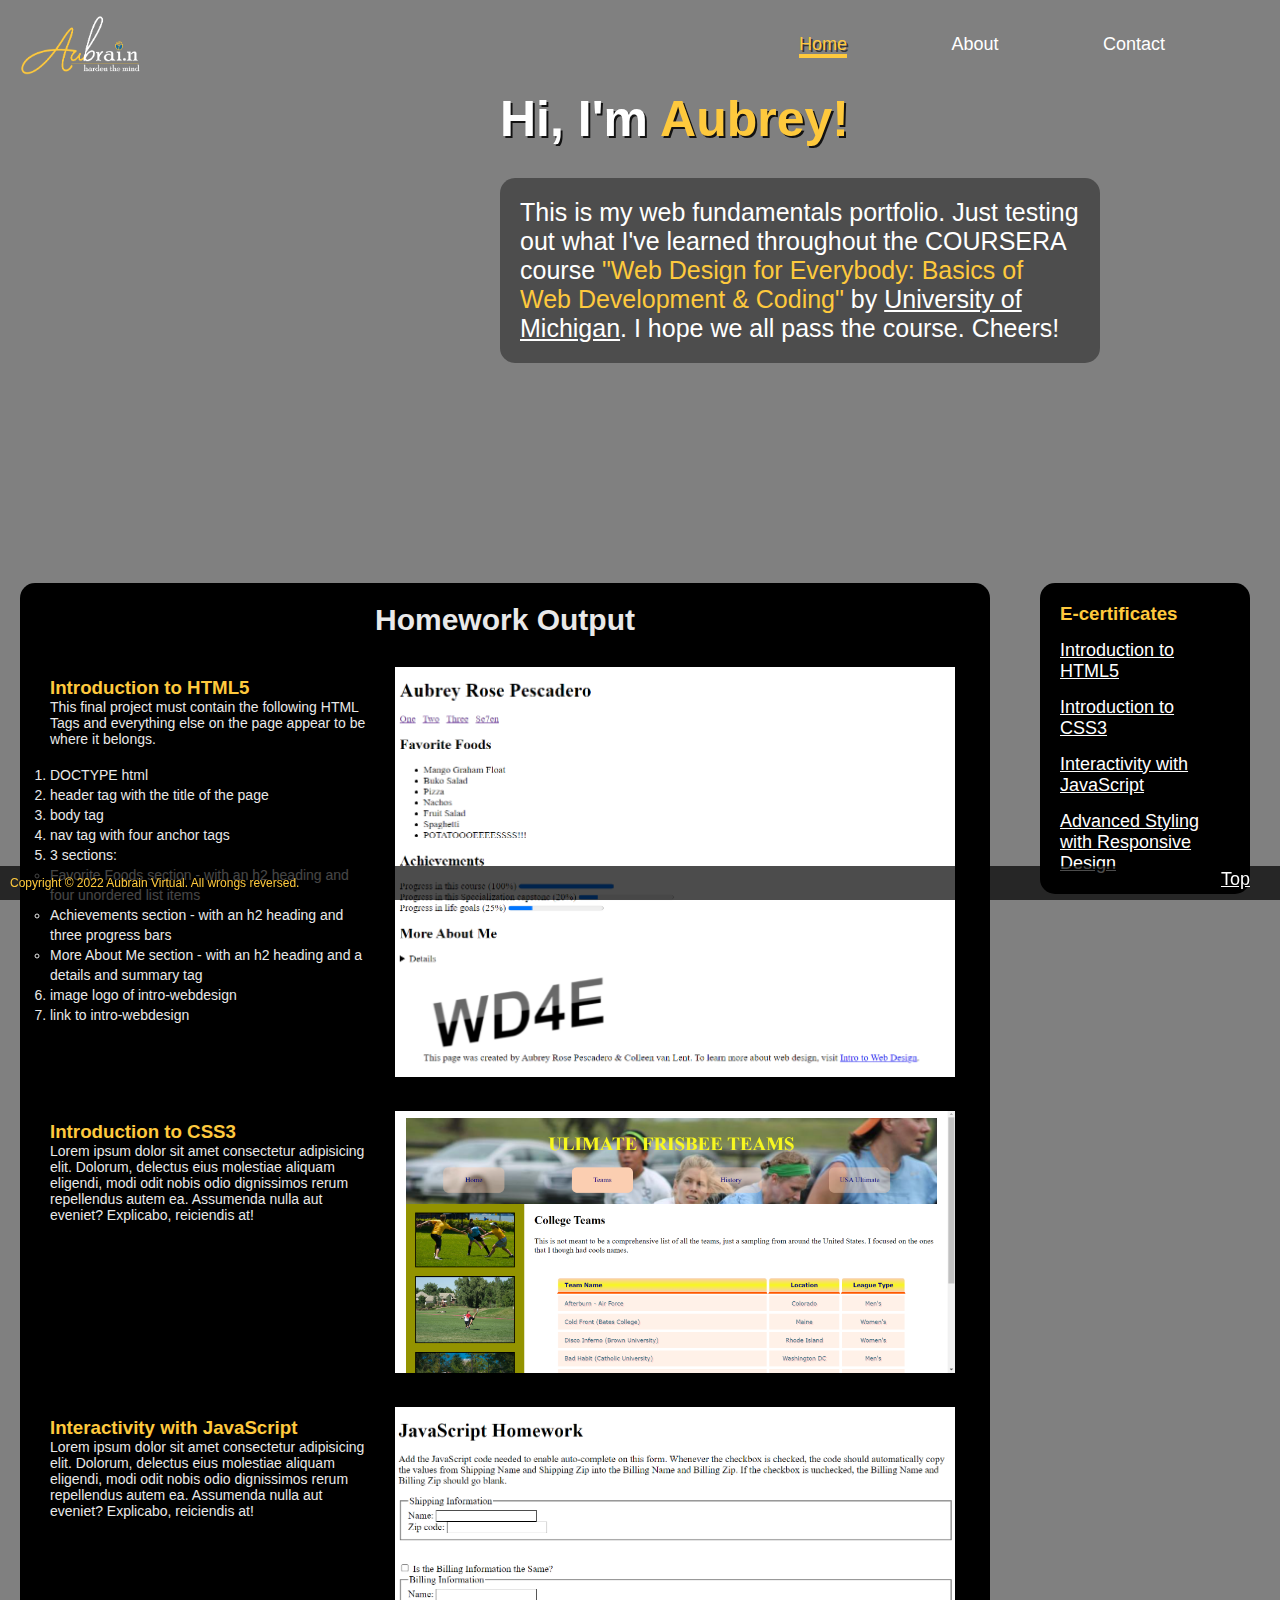
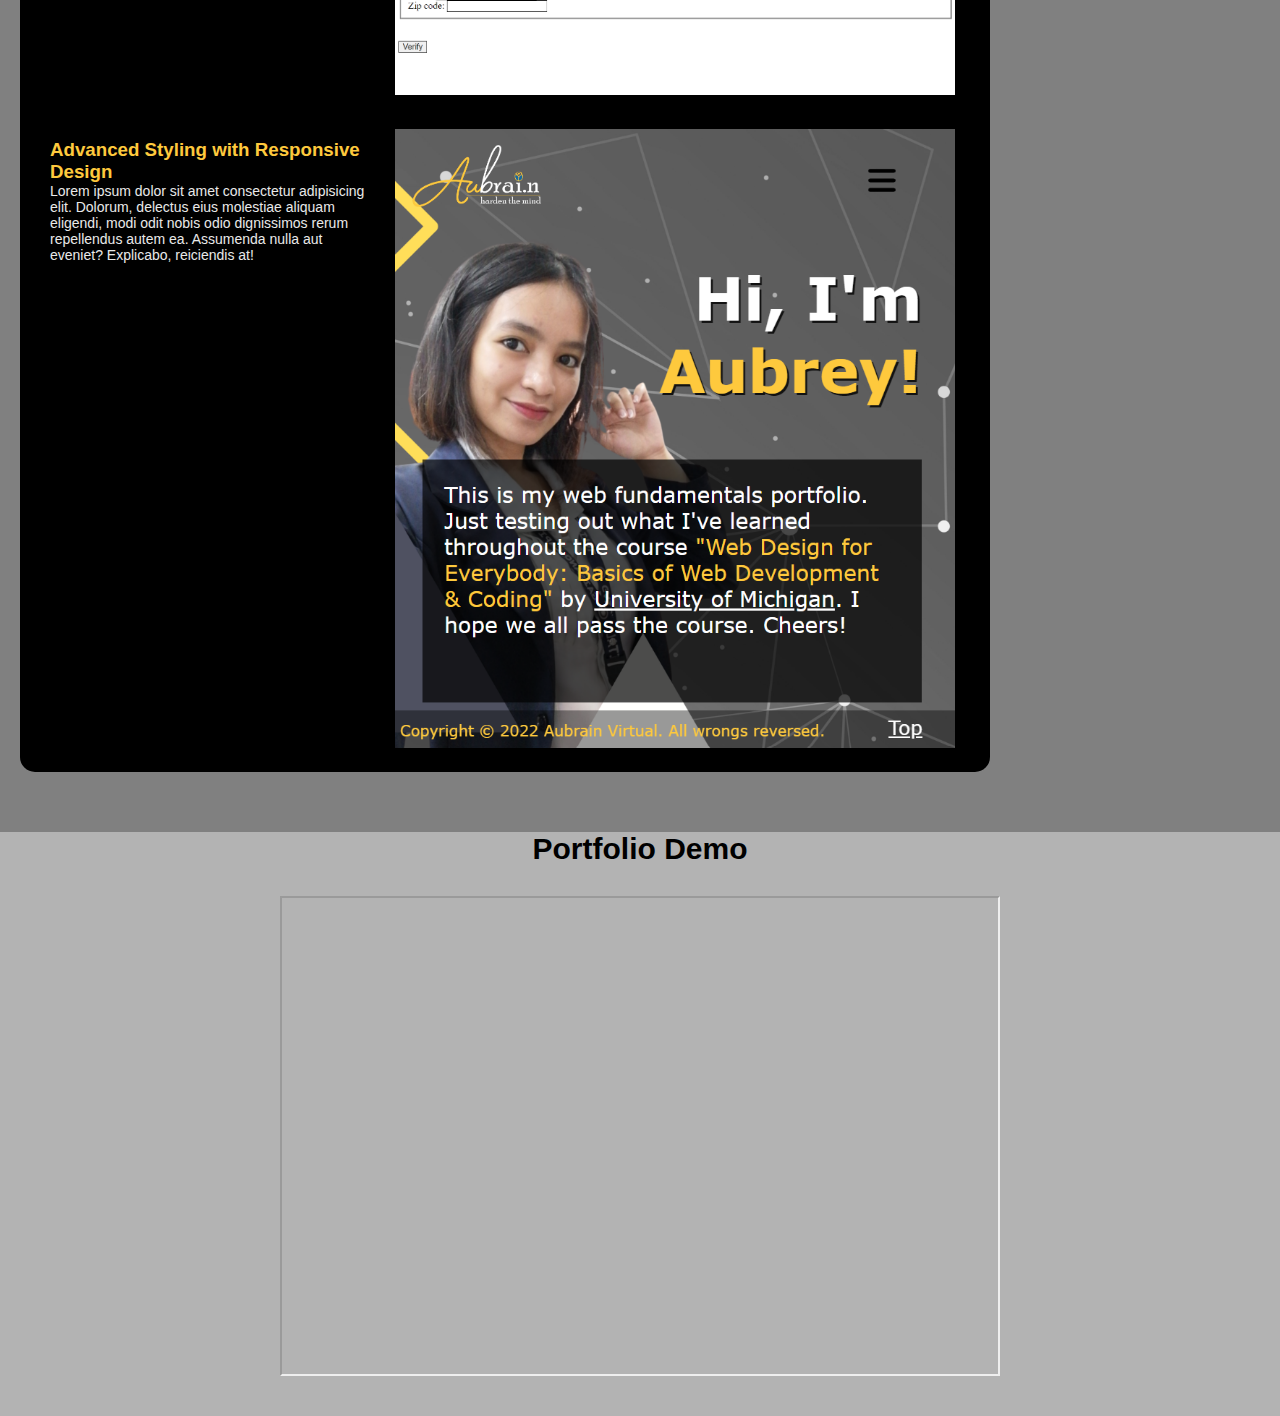
==== index.html @ 0233b890 "Add files via upload" ====
<!DOCTYPE html>
<html lang="en">
<head>
  <meta charset="UTF-8">
  <meta http-equiv="X-UA-Compatible" content="IE=edge">
  <meta name="viewport" content="width=device-width, initial-scale=1.0">
  <link rel="stylesheet" href="CSS/main.css">
  <link rel="shortcut icon" href="Images/aubrain-icon.ico">
  <link rel="stylesheet" href="https://cdnjs.cloudflare.com/ajax/libs/font-awesome/6.2.1/css/all.min.css" integrity="sha512-MV7K8+y+gLIBoVD59lQIYicR65iaqukzvf/nwasF0nqhPay5w/9lJmVM2hMDcnK1OnMGCdVK+iQrJ7lzPJQd1w==" crossorigin="anonymous" referrerpolicy="no-referrer" />
  <title>Aubrain Virtual</title>
</head>
<body>
  <div class = "content">
    <!-- THIS IS THE NAVIGATION BAR HTML -->
    <header id = "main-header" style="position: relative;">
        <nav class="navbar">
          <img src="Images/aubrain-logo.png" alt="Aubrain-logo" class="logo">
          
          <ul id="menu-bars">
            <li><a href="index.html" class = "active">Home</a></li>
            <li><a href="about.html">About</a></li>       
            <li><a href="contact.html">Contact</a></li>
            <!-- <i class="fa-solid fa-xmark"></i> -->
            <img src="Images/xmark-solid.svg" alt="close-icon" aria-label='close icon' class = "xmark-solid" onclick="closemenu()">
          </ul>
          <!-- <i class="fa-solid fa-bars"></i> -->
          <img src="Images/menu-bar.svg" alt="menu-bar" aria-label='menu bar' class = "menu-bar" onclick="openmenu()"  id="menu-bar">
        </nav> 
    </header>

    <main>
      <!-- THIS SECTION IS THE HEADER OF THE MAIN PAGE -->
      <section id = "main-section">
        <h1>Hi, I'm <span>Aubrey!</span></h1>
        <article class="header-text">
          <p>This is my web fundamentals portfolio. Just testing out what I've learned throughout the COURSERA course <span>"Web Design for Everybody: Basics of Web Development & Coding"</span> by <span><a href="https://umich.edu/" target="_blank" title = "University of Michigan">
            University of Michigan</a></span>. I hope we all pass the course. Cheers!</p>

            </article>
      </section>

      <!-- THIS SECTION IS THE COURSE OUTPUT OF THE MAIN PAGE -->
      <section id="course-output">
       
        <article class = "course-output">
          <h2>Homework Output</h2>
          <!-- THIS ARTICLE IS THE COURSE 1 OUTPUT -->
          <div class="course-1">
            <div class = "row">
              <div class ="course-col1">
                <h3>Introduction to HTML5</h3>
                <p>This final project must contain the following HTML Tags and everything else on the page appear to be where it belongs.</p>
                <br>

                <ol>
                  <li>DOCTYPE html </li>
                  <li>header tag with the title of the page </li>
                  <li>body tag</li>
                  <li>nav tag with four anchor tags</li>
                  <li>3 sections:</li>
                  <ul>
                    <li>Favorite Foods section - with an h2 heading and four unordered list items</li>
                    <li>Achievements section - with an h2 heading and three progress bars</li>
                    <li>More About Me section - with an h2 heading and a details and summary tag</li>
                  </ul>
                  <li>image logo of intro-webdesign</li>
                  <li>link to intro-webdesign</li>

                </ol>
              </div>
              <div class ="course-col2">
                <img src="Images/course-1.png" alt="Introduction to HTML5 Homework" title="Course 1 Homework Output" >
              </div>
            </div>
          </div>

          <!-- THIS ARTICLE IS THE COURSE 2 OUTPUT -->
          <div class="course-2">
            <div class = "row">
              <div class ="course-col1">
                <h3>Introduction to CSS3</h3>
                <p>Lorem ipsum dolor sit amet consectetur adipisicing elit. Dolorum, delectus eius molestiae aliquam eligendi, modi odit nobis odio dignissimos rerum repellendus autem ea. Assumenda nulla aut eveniet? Explicabo, reiciendis at!</p>
              </div>
              <div class ="course-col2">
                <img src="Images/course-2.png" alt="Introduction to CSS3 Homework" title="Course 2 Homework Output" >
              </div>
            </div>
          </div>

          <!-- THIS ARTICLE IS THE COURSE 3 OUTPUT -->
          <div class="course-3">
            <div class = "row">
              <div class ="course-col1">
                <h3>Interactivity with JavaScript</h3>
                <p>Lorem ipsum dolor sit amet consectetur adipisicing elit. Dolorum, delectus eius molestiae aliquam eligendi, modi odit nobis odio dignissimos rerum repellendus autem ea. Assumenda nulla aut eveniet? Explicabo, reiciendis at!</p>
              </div>
              <div class ="course-col2">
                <img src="Images/course-3.png" alt="Interactivity with JavaScript Homework" title="Course 3 Homework Output">
              </div>
            </div>
          </div>

           <!-- THIS ARTICLE IS THE COURSE 4 OUTPUT -->
           <div class="course-4">
            <div class = "row">
              <div class ="course-col1">
                <h3>Advanced Styling with Responsive Design</h3>
                <p>Lorem ipsum dolor sit amet consectetur adipisicing elit. Dolorum, delectus eius molestiae aliquam eligendi, modi odit nobis odio dignissimos rerum repellendus autem ea. Assumenda nulla aut eveniet? Explicabo, reiciendis at!</p>
              </div>
              <div class ="course-col2">
                <img src="Images/course-4.png" alt="Advanced Styling with Responsive Design Capstone" title="Course 4 Homework Output">
              </div>
            </div>
          </div>
          
         
        </article>
        <!-- THIS IS THE ASIDE ELEMENT FOR THE E-CERTIFICATES -->
        <aside class="certificates">
          <h3>E-certificates</h3>
          <ol>
            <li><a href="https://www.coursera.org/account/accomplishments/certificate/WCVUZ36EVSFW" target="_blank" title = "Link to Course 1 E-certificate">Introduction to HTML5</a></li>
            <li><a href="https://www.coursera.org/account/accomplishments/certificate/472BSAW9LG5S" target="_blank" title = "Link to Course 2 E-certificate">Introduction to CSS3</a></li>
            <li><a href="https://www.coursera.org/account/accomplishments/certificate/HPRAKHSHE3WY" target="_blank" title = "Link to Course 3 E-certificate">Interactivity with JavaScript</a></li>
            <li><a href="https://www.coursera.org/account/accomplishments/certificate/E5HCKZGC3RHR" target="_blank" title = "Link to Course 4 E-certificate">Advanced Styling with Responsive Design</a></li>
          </ol>
        </aside>
      </section>
      <section id="demo">
        <h2>Portfolio Demo</h2>
        <div id="youtube-video">
          <iframe width="720" height="480" src="https://youtu.be/fd55I18ViBk"></iframe>
        </div>
      </section>
    </main>
  </div>
  
  <footer>
    <p>Copyright © 2022 Aubrain Virtual. All wrongs reversed.</p>
    <a href="#main-header">Top</a>
  </footer>

 <script src="Javascript/main.js"></script>
</body>
</html>
---- CSS/main.css ----
*{
  margin: 0; 
  padding: 0;
  font-family: Verdana, Arial, Helvetica, sans-serif;
  box-sizing: border-box;
}

html {
  scroll-behavior: smooth;
}
.content {
  margin: 0; 
  background-image: url(../Images/aubrain-banner.png);
  background-color: #808080;
  background-size: 1280px;
}


/* NAVBAR ICONS FOR SMALL SCREENS NAVBAR ICONS FOR SMALL SCREENS NAVBAR ICONS FOR SMALL SCREENS */
.menu-bar{
  display: none;
  
}
 .xmark-solid{
  display: none;
}

i{
  color: rgb(254, 201,61);
}
nav .fas{
  display:none;
}




/* ------------------------------------------------------------- */


.navbar{
  padding: 15px;
}

.navbar {
display: flex;
align-items: center;
justify-content: space-between;
flex-wrap: wrap;
}

.logo{
  width: 130px;
}

.navbar ul li {
  display: inline-block;
  list-style: none;
}
nav ul li a {
  color:white;
  text-decoration: none;
  font-size: 18px;
  margin-right: 100px;
  position: relative;
}

nav a.active {
  color: rgb(254, 201,61);
  border-bottom: 4px solid rgb(254, 201,61);
  text-shadow: 2px 2px rgb(53, 53, 53);
}
nav ul li a::after{
  content: '';
  width: 0;
  height: 4px;
  background: rgb(254, 201,61);
  position: absolute;
  left: 0;
  top: -6px;
  transition: 0.5s;
}
nav ul li a:hover::after {  
  width: 100%; 
}
.navbar ul li a:hover{
  color: rgb(254, 201,61);
  text-shadow: 2px 2px rgb(53, 53, 53);
}

h1 {
  color:white;
  font-size: 50px;
  margin-left: 500px;
  text-shadow: 2px 2px rgb(18, 18, 18);
}
h1 span{
  color: rgb(254, 201,61);
}
/* THIS STYLE IS FOR THE HEADER/MAIN HEADER OF THE HOME PAGE */

.header-text {
margin-top: 30px;
width: 600px;
margin-left: 500px;
font-size: 25px;
color: rgb(255, 255, 255);
background-color: rgba(0, 0, 0, 0.40);
border-radius:15px;
padding: 20px;

}
.header-text p a{
  color:white;

}
.header-text p a:hover{
  color:rgb(22,105,161);
  
}
.header-text p span{
  color: rgb(254, 201,61);
}
/* ~~~~~~~~~~~~~~~~~~~~~~~~~~~~~~~~~~~~~~~~~~~~~~~~~~~~~~~~~~ */
h2{
  text-align: center;
  font-size: 30px;
}
/* THIS STYLE IS FOR THE COURSE OUTPUT */
#course-output {
  margin-top: 200px;
}
.course-output {
  display: inline-block;
  width: 970px;
  margin: 20px;
  margin-bottom: 60px;
  padding: 20px;
  color: rgb(233, 233, 233);
  background-color: rgb(0, 0, 0);
  border-radius: 15px;
}
.course-1{
  margin-top: 30px;
}
.row{
  display: flex ;
  justify-content: space-between;
  flex-wrap: wrap;
}

.course-col1{
  flex-basis: 35%;
  margin: 10px;
}
.course-col1 h3{
  color:rgb(254, 201,61);
}
.course-col1 p{
  font-size: 14px;
}
.course-col1 li{
  font-size: 14px;
  line-height: 20px;
}
.course-col2{
  flex-basis: 60%;
}
.course-col2 img{
  width: 560px;
  margin-right: 15px;
}
.course-2{
  margin-top: 30px;
}
.course-3{
  margin-top: 30px;
}
.course-4{
  margin-top: 30px;
}

.certificates {
  display: inline;
  float: right;
  width: 210px;
  margin-top: 20px;
  margin-right: 30px;
  padding: 20px;
  color: rgb(233, 233, 233);
  background-color: rgb(0, 0, 0);
  border-radius: 15px;
}
.certificates h3{
  color:rgb(254, 201,61);
}
.certificates li{
  margin-top: 15px;
  font-size: 14px;
  line-height: 20px;
  list-style: none;
}
.certificates li a{
  color:white;
  font-size: 18px;
  margin-right: 100px;
  position: relative;
}
.certificates li a:hover{
  color:rgb(22,105,161);
}



#demo{
  background-color: rgba(255, 255, 255, 0.4);
}

#youtube-video {
  display: flex;
  justify-content: Center;
  padding-bottom: 40px;
  padding-top: 30px;
}


footer{
  position:fixed;
  bottom:0;
  margin: 0px;
  color:  rgb(254, 201,61);
  font-size: 12px;
  background-color: rgba(0, 0, 0, 0.70);
  padding: 10px;
  width: 100%;
}
footer a{
  position: fixed; /* Fixed/sticky position */
  bottom: 10px; /* Place the button at the bottom of the page */
  right: 30px; /* Place the button 30px from the right */
  z-index: 99; /* Make sure it does not overlap */
  border: none; /* Remove borders */
  color: white; /* Text color */
  cursor: pointer; /* Add a mouse pointer on hover */
  font-size: 18px; /* Increase font size */
  }


/* THIS IS THE CSS FOR THE MEDIA QUERY */
/* @media only screen and (max-width: 1250px) {
  .certificates {
    display: block;
    position: absolute;
    width: 1280px;
    margin-top: -30px;
    margin-bottom: 50px;
    margin-right: 40px;
    border-radius: 0;
  }
  .certificates ol {
    margin-bottom: 30px;
  }
} */



@media only screen and (max-width: 640px) {
  .content{
    background-image: url(../Images/phone-aubrain-banner.png);
    background-size: 640px;
  }
  h1 {
    margin: auto;
    text-align: right;
    font-size: 80px;
    margin-bottom: 50px;
    margin-right: 35px;
  }

  #main-section{
    width:auto;
  }
  .header-text {
      display: block;
      margin-top: 30px;
      width: 500px;
      margin: auto;
      margin-top: 10px; 
      color: rgb(255, 255, 255);
      background-color: rgba(0, 0, 0, 0.0);
    
  }
  .header-text p{
    background-color: rgba(0, 0, 0, 0.7);
    padding: 20px;
    font-size: 20px;
  }

  #course-output{
    margin-top: 50px;
  }
  .course-output {
    display: block;
    width: 500px;
    margin: auto;
    margin-bottom: 60px;
    padding: 20px;
    color: rgb(206, 195, 195);
    background-color: rgb(0, 0, 0);
    border-radius: 15px;
  }

  h2{
    font-size: 35px;
  }
  .course-1{
    margin-top: 30px;
    display: block;

  }
  .row{
    display: block;
  }
  
  .course-col1{
    display: block;
    margin: 10px;
  }
  .course-col1 h3{
    font-size: 25px;
  }

  .course-col1 p{
    font-size: 20px;
  }
  .course-col1 li{
    font-size: 20px;
    line-height: 30px;
  }
  .course-col2 img{
    width: 460px;
    margin: auto;
  }
  
  .certificates {
    display: block;
    float: none;
    margin: auto;
    width:auto;
    border-radius: 0;
    margin: 0 0;
  }
  
  
  
  footer{
  width: 600px;
  font-size: 14px;
  background-color: rgba(0, 0, 0, 0.40);
  margin: 0;
  padding: 10px;
  }
  
  footer a{
    position: fixed; /* Fixed/sticky position */
    bottom: 10px; /* Place the button at the bottom of the page */
    right: 30px; /* Place the button 30px from the right */
    z-index: 99; /* Make sure it does not overlap */
    border: none; /* Remove borders */
    color: white; /* Text color */
    cursor: pointer; /* Add a mouse pointer on hover */
    font-size: 18px; /* Increase font size */
    }

/* NAVBAR ICONS FOR SMALL SCREENS NAVBAR ICONS FOR SMALL SCREENS NAVBAR ICONS FOR SMALL SCREENS */
  .menu-bar{
    display: block;
    width: 30px;
    cursor:pointer;
  }
   .xmark-solid{
    display: block;
    width: 40px;
  }

 nav .fas{
  display:block;
  font-size: 30px;
 }

nav ul .fas{
  position: absolute;
  top:25px;
}



  .navbar{
    display: block;
  } 

  .navbar ul {     
    position: fixed;
    top:-350px;
    left:0;
    width: 600px;
    height: 100vh;
    padding-top: 60px;
    margin-top: 30px;
    transition: 0.5s;
  }

  .navbar ul li{  
    background-color: rgba(0, 0, 0, 0.7);
    padding: 10px;
    display: block;
    margin: 0 auto;
    margin-bottom: 2px;
    text-align: center;
  }

  .navbar ul li a {  
    margin-bottom: 5px;
    font-size: 30px;
  }
  .navbar ul .xmark-solid{
    background-color:  rgb(254, 201,61);
    position: fixed;
    cursor: pointer;
    padding: 5px;
  }
  .navbar .menu-bar{
    position: absolute;
    top: 35px;
    right:55px;
  }


  .demo h2{
    display: block;
    font-size: 50px;
    color:  rgb(255, 255, 255);
    padding: 30px;
  }
  #youtube-video {
    display: block;
    padding-bottom: 40px;
    padding-top: 30px;
    margin-left: 30px;
  }

  #youtube-video iframe{
  display: block;
  margin: auto;
  margin-bottom: 20px;
  width: auto;
  height: auto;
  }
}
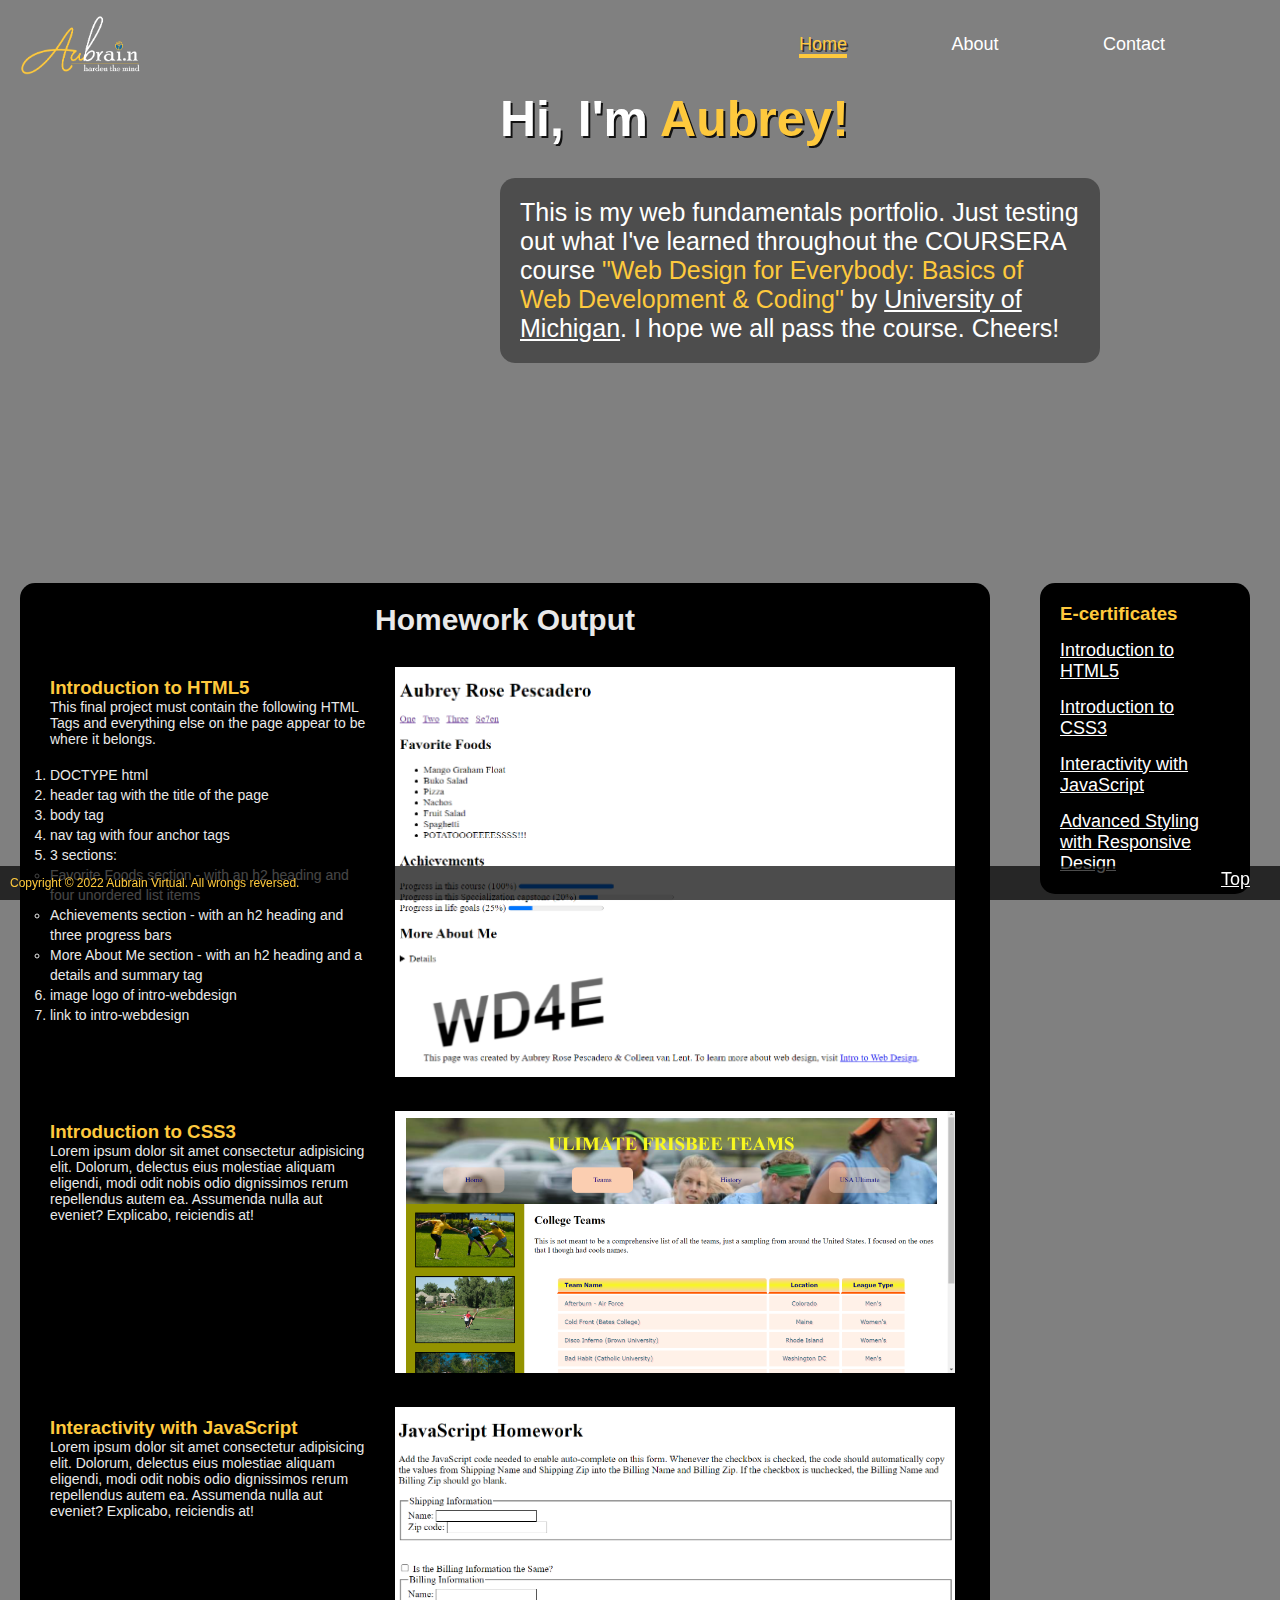
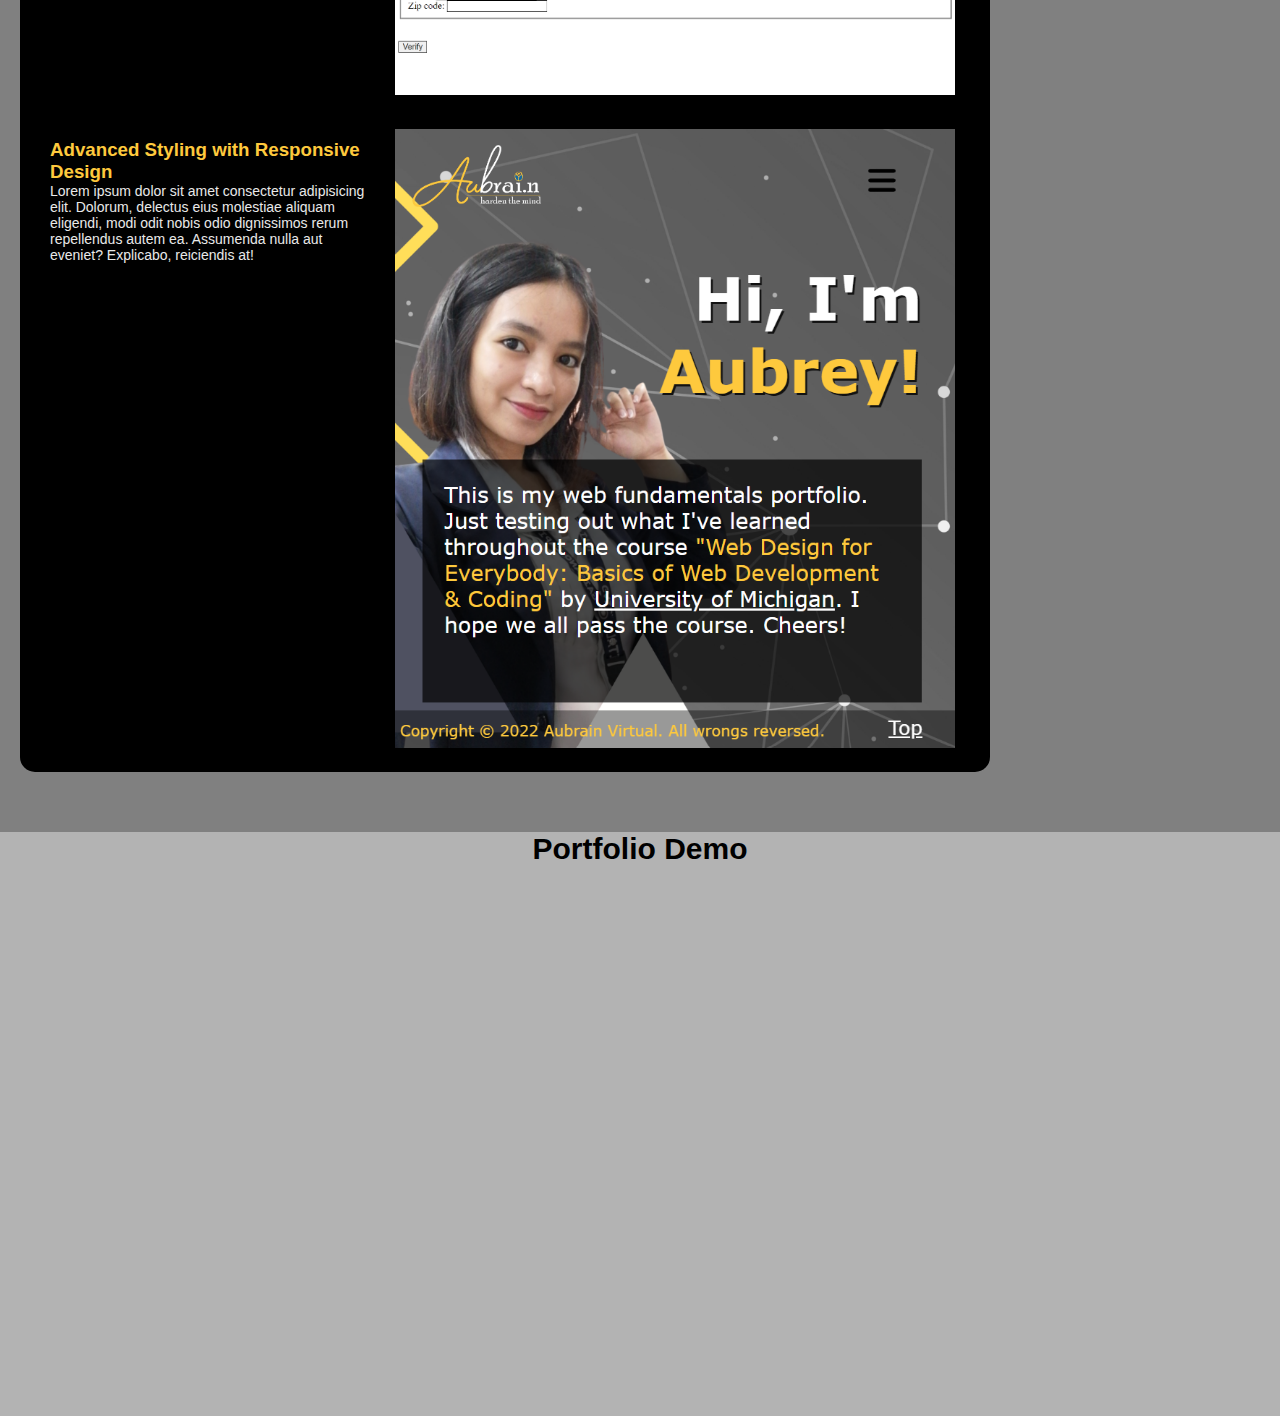
==== commit 9a68a8a1: "Add files via upload" ====
--- a/index.html
+++ b/index.html
@@ -129,7 +129,7 @@
       <section id="demo">
         <h2>Portfolio Demo</h2>
         <div id="youtube-video">
-          <iframe width="720" height="480" src="https://youtu.be/fd55I18ViBk"></iframe>
+          <iframe width="1280" height="480" src="https://www.youtube.com/embed/fd55I18ViBk" title="Portfolio Demo" frameborder="0" allow="accelerometer; autoplay; clipboard-write; encrypted-media; gyroscope; picture-in-picture" allowfullscreen></iframe>
         </div>
       </section>
     </main>
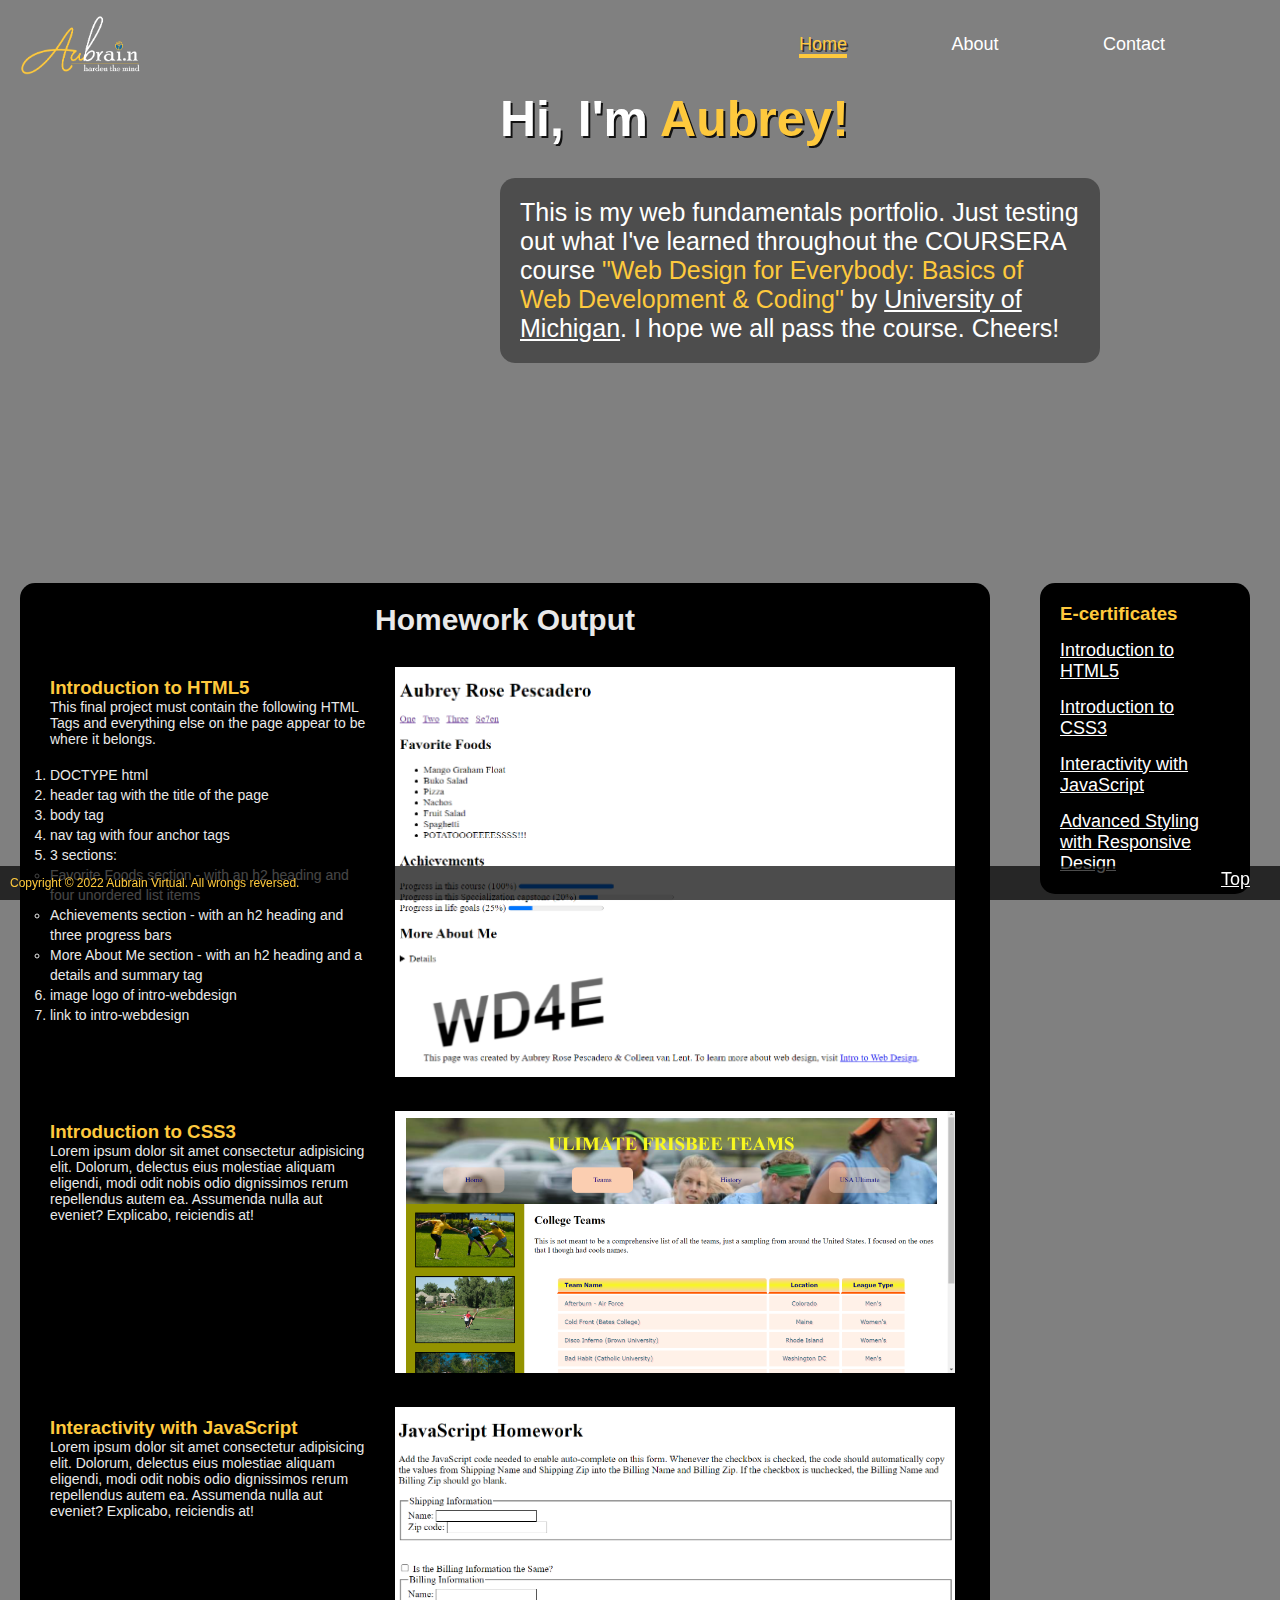
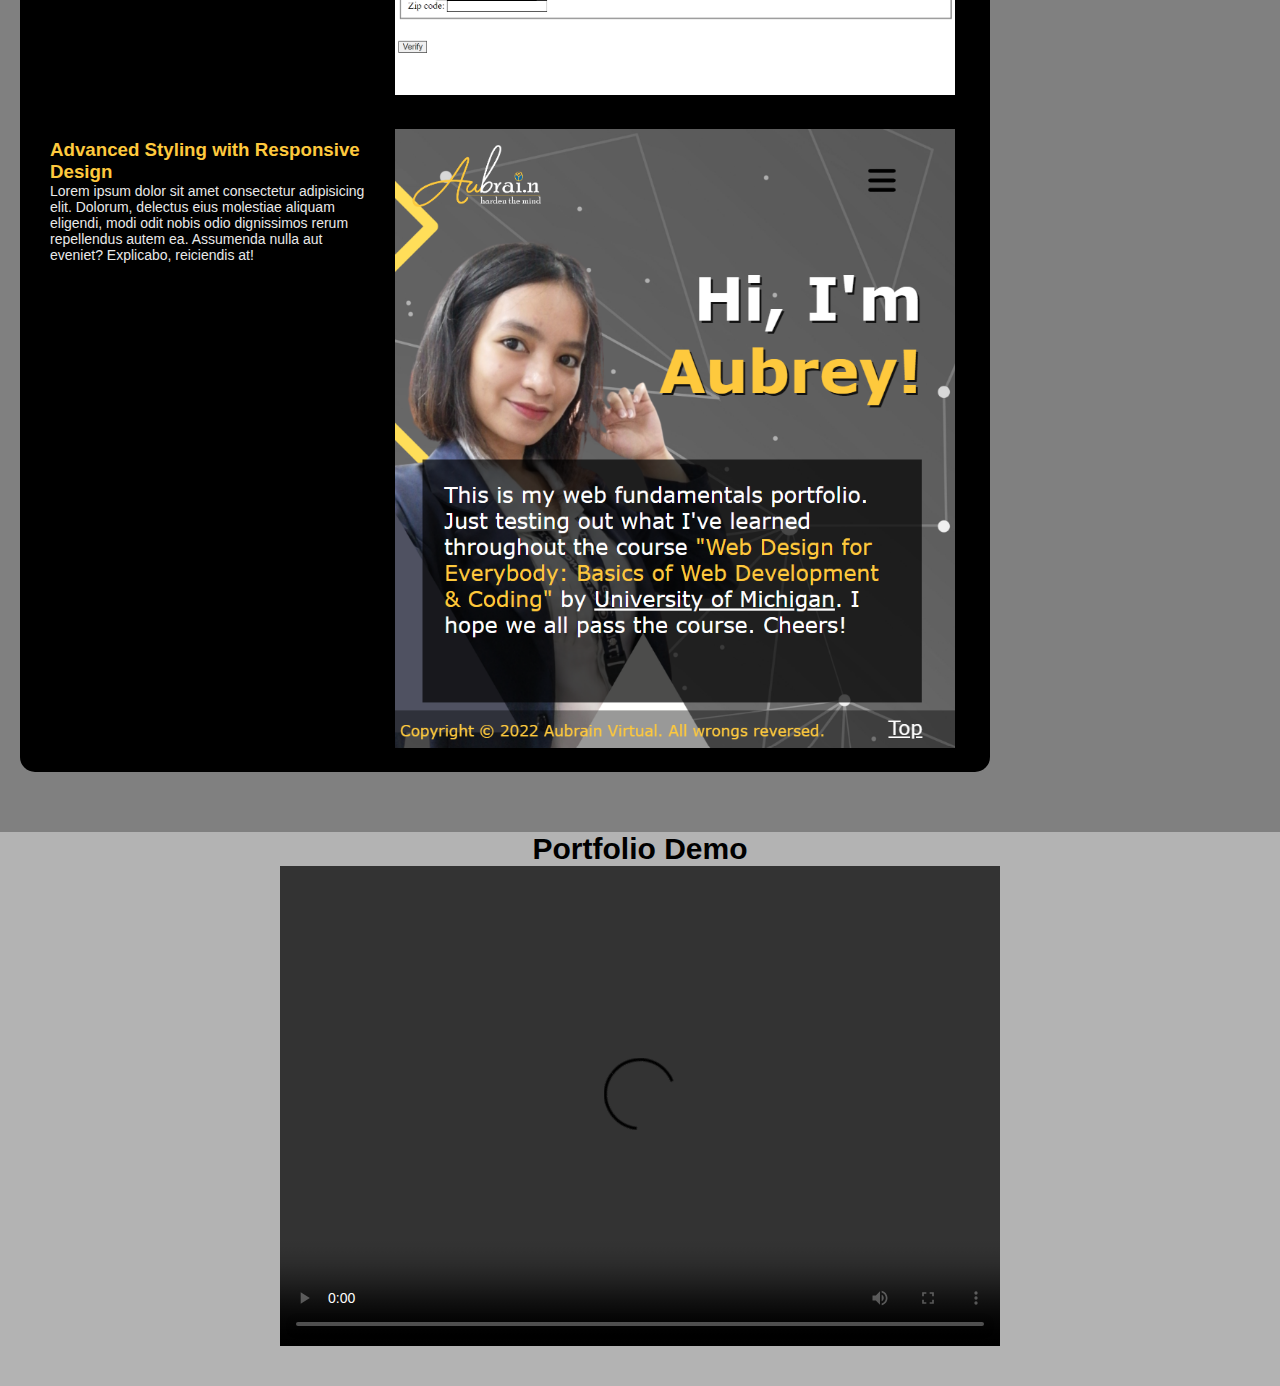
==== commit 4a985619: "Add files via upload" ====
--- a/index.html
+++ b/index.html
@@ -128,8 +128,10 @@
       </section>
       <section id="demo">
         <h2>Portfolio Demo</h2>
-        <div id="youtube-video">
-          <iframe width="1280" height="480" src="https://www.youtube.com/embed/fd55I18ViBk" title="Portfolio Demo" frameborder="0" allow="accelerometer; autoplay; clipboard-write; encrypted-media; gyroscope; picture-in-picture" allowfullscreen></iframe>
+        <div class="video">
+          <video width="720" height="480" controls>
+            <source src="Images/portfolio-demo.mkv" type="video/mp4">
+          </video> 
         </div>
       </section>
     </main>
--- a/CSS/main.css
+++ b/CSS/main.css
@@ -210,17 +210,14 @@
   color:rgb(22,105,161);
 }
 
-
-
 #demo{
   background-color: rgba(255, 255, 255, 0.4);
 }
 
-#youtube-video {
+.video {
   display: flex;
   justify-content: Center;
   padding-bottom: 40px;
-  padding-top: 30px;
 }
 
 
@@ -435,25 +432,12 @@
     right:55px;
   }
 
-
-  .demo h2{
-    display: block;
-    font-size: 50px;
-    color:  rgb(255, 255, 255);
-    padding: 30px;
-  }
-  #youtube-video {
-    display: block;
+  .video video{
+    display: block;
+    margin: auto;
+    justify-content: Center;
     padding-bottom: 40px;
-    padding-top: 30px;
-    margin-left: 30px;
-  }
-
-  #youtube-video iframe{
-  display: block;
-  margin: auto;
-  margin-bottom: 20px;
-  width: auto;
-  height: auto;
+    width: 360px;
+    height: 240px;
   }
 }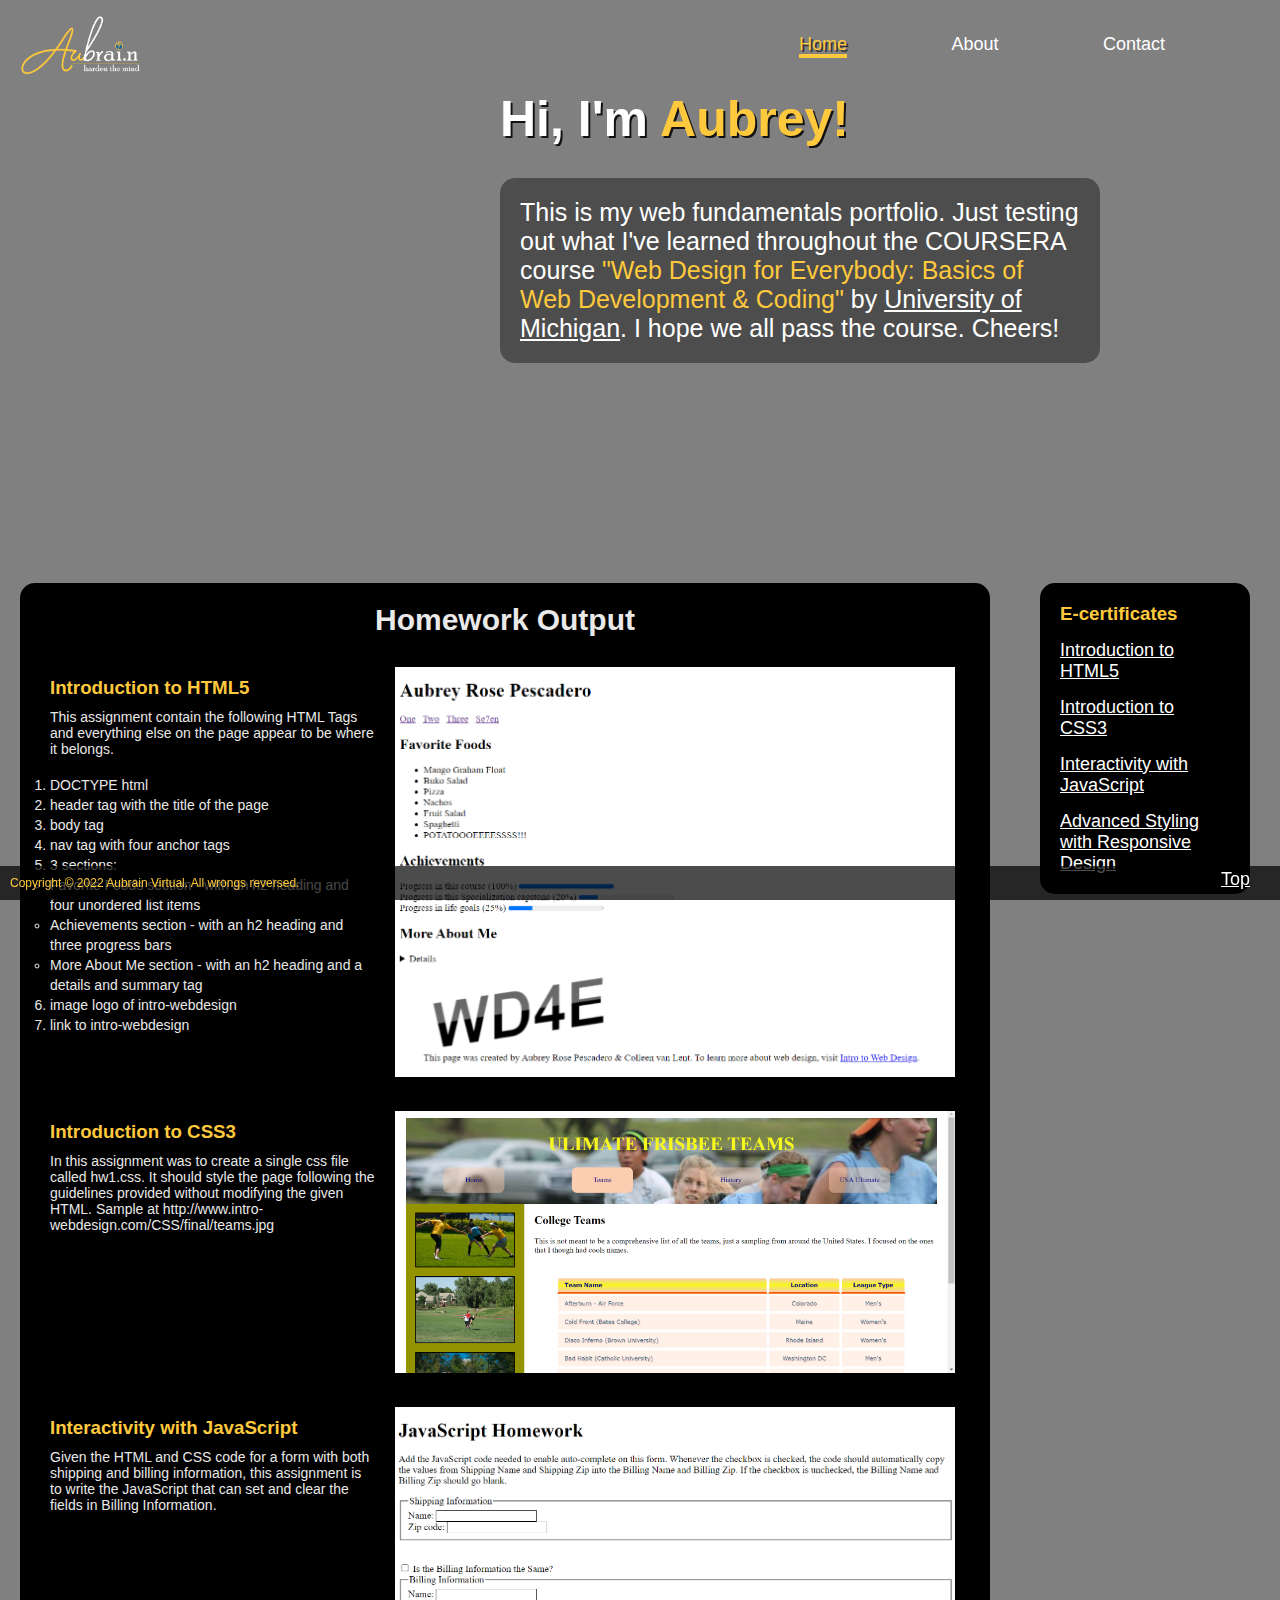
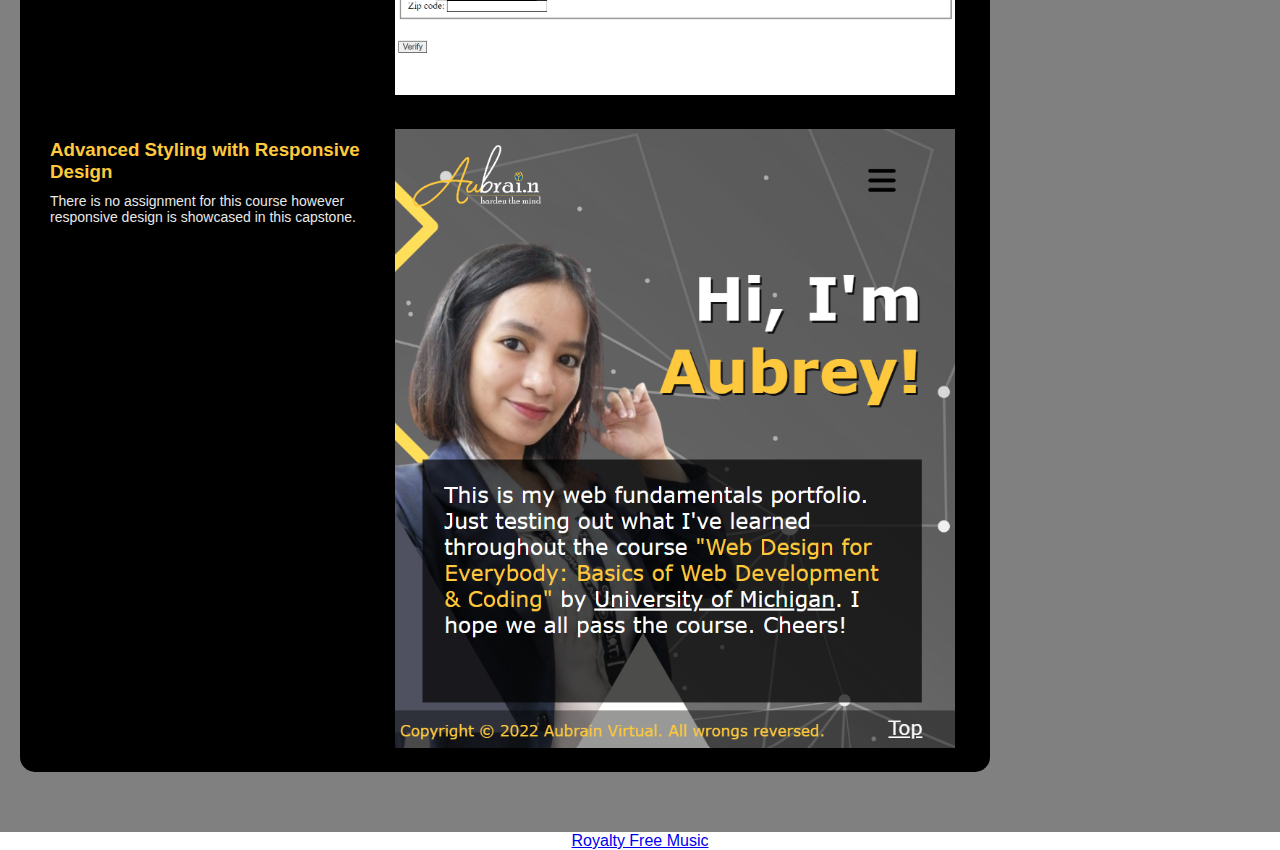
==== commit 8db67a73: "Add files via upload" ====
--- a/index.html
+++ b/index.html
@@ -49,7 +49,7 @@
             <div class = "row">
               <div class ="course-col1">
                 <h3>Introduction to HTML5</h3>
-                <p>This final project must contain the following HTML Tags and everything else on the page appear to be where it belongs.</p>
+                <p>This assignment contain the following HTML Tags and everything else on the page appear to be where it belongs.</p>
                 <br>
 
                 <ol>
@@ -79,7 +79,7 @@
             <div class = "row">
               <div class ="course-col1">
                 <h3>Introduction to CSS3</h3>
-                <p>Lorem ipsum dolor sit amet consectetur adipisicing elit. Dolorum, delectus eius molestiae aliquam eligendi, modi odit nobis odio dignissimos rerum repellendus autem ea. Assumenda nulla aut eveniet? Explicabo, reiciendis at!</p>
+                <p>In this assignment was to create a single css file called hw1.css.  It should style the page following the guidelines provided without modifying the given HTML.  Sample at http://www.intro-webdesign.com/CSS/final/teams.jpg</p>
               </div>
               <div class ="course-col2">
                 <img src="Images/course-2.png" alt="Introduction to CSS3 Homework" title="Course 2 Homework Output" >
@@ -92,7 +92,7 @@
             <div class = "row">
               <div class ="course-col1">
                 <h3>Interactivity with JavaScript</h3>
-                <p>Lorem ipsum dolor sit amet consectetur adipisicing elit. Dolorum, delectus eius molestiae aliquam eligendi, modi odit nobis odio dignissimos rerum repellendus autem ea. Assumenda nulla aut eveniet? Explicabo, reiciendis at!</p>
+                <p>Given the HTML and CSS code for a form with both shipping and billing information, this assignment is to write the JavaScript that can set and clear the fields in Billing Information.</p>
               </div>
               <div class ="course-col2">
                 <img src="Images/course-3.png" alt="Interactivity with JavaScript Homework" title="Course 3 Homework Output">
@@ -105,7 +105,7 @@
             <div class = "row">
               <div class ="course-col1">
                 <h3>Advanced Styling with Responsive Design</h3>
-                <p>Lorem ipsum dolor sit amet consectetur adipisicing elit. Dolorum, delectus eius molestiae aliquam eligendi, modi odit nobis odio dignissimos rerum repellendus autem ea. Assumenda nulla aut eveniet? Explicabo, reiciendis at!</p>
+                <p>There is no assignment for this course however responsive design is showcased in this capstone.</p>
               </div>
               <div class ="course-col2">
                 <img src="Images/course-4.png" alt="Advanced Styling with Responsive Design Capstone" title="Course 4 Homework Output">
@@ -126,14 +126,14 @@
           </ol>
         </aside>
       </section>
-      <section id="demo">
+      <!-- <section id="demo">
         <h2>Portfolio Demo</h2>
         <div class="video">
           <video width="720" height="480" controls>
             <source src="Images/portfolio-demo.mkv" type="video/mp4">
           </video> 
         </div>
-      </section>
+      </section> -->
     </main>
   </div>
   
@@ -143,5 +143,16 @@
   </footer>
 
  <script src="Javascript/main.js"></script>
+ <!-- Free website background music player from www.soundimage.eu START //-->
+<script id="player_type" language="javascript" type="text/javascript"> 
+  var player_id=2; 
+  var soundimage_player_start = 1; 
+  document.write('<div id="soundimage_holder'+player_id+'" align="center">');
+  document.write('<div id="soundimage_player_main'+player_id+'"></div>'); 
+  document.write('<a id="soundimage_player_links'+player_id+'" href="http://www.soundimage.eu/" target="_blank" title="Royalty Free Music">Royalty Free Music</a>');
+  </script> 
+  <script id="player_script" src="http://www.soundimage.pl/freemusic/soundimage_player_en2.js" language="javascript" type="text/javascript"></script> 
+  </div>
+  <!-- Free website background music player from www.soundimage.eu END //-->
 </body>
 </html>--- a/CSS/main.css
+++ b/CSS/main.css
@@ -157,6 +157,7 @@
   color:rgb(254, 201,61);
 }
 .course-col1 p{
+  margin-top: 10px;
   font-size: 14px;
 }
 .course-col1 li{
@@ -264,12 +265,12 @@
 @media only screen and (max-width: 640px) {
   .content{
     background-image: url(../Images/phone-aubrain-banner.png);
-    background-size: 640px;
+    background-size: contain;
   }
   h1 {
     margin: auto;
     text-align: right;
-    font-size: 80px;
+    font-size: 70px;
     margin-bottom: 50px;
     margin-right: 35px;
   }
@@ -279,18 +280,18 @@
   }
   .header-text {
       display: block;
-      margin-top: 30px;
-      width: 500px;
       margin: auto;
+      width: auto;
       margin-top: 10px; 
       color: rgb(255, 255, 255);
       background-color: rgba(0, 0, 0, 0.0);
-    
+      
   }
   .header-text p{
     background-color: rgba(0, 0, 0, 0.7);
     padding: 20px;
     font-size: 20px;
+    border-radius: 15px;
   }
 
   #course-output{
@@ -298,10 +299,10 @@
   }
   .course-output {
     display: block;
-    width: 500px;
     margin: auto;
+    width: auto;
     margin-bottom: 60px;
-    padding: 20px;
+    padding: 30px;
     color: rgb(206, 195, 195);
     background-color: rgb(0, 0, 0);
     border-radius: 15px;
@@ -313,7 +314,6 @@
   .course-1{
     margin-top: 30px;
     display: block;
-
   }
   .row{
     display: block;
@@ -335,8 +335,9 @@
     line-height: 30px;
   }
   .course-col2 img{
-    width: 460px;
+    display: block;
     margin: auto;
+    width: 90%;
   }
   
   .certificates {
@@ -346,28 +347,12 @@
     width:auto;
     border-radius: 0;
     margin: 0 0;
-  }
-  
-  
-  
-  footer{
-  width: 600px;
-  font-size: 14px;
-  background-color: rgba(0, 0, 0, 0.40);
-  margin: 0;
-  padding: 10px;
-  }
-  
-  footer a{
-    position: fixed; /* Fixed/sticky position */
-    bottom: 10px; /* Place the button at the bottom of the page */
-    right: 30px; /* Place the button 30px from the right */
-    z-index: 99; /* Make sure it does not overlap */
-    border: none; /* Remove borders */
-    color: white; /* Text color */
-    cursor: pointer; /* Add a mouse pointer on hover */
-    font-size: 18px; /* Increase font size */
-    }
+    padding-bottom: 40px;
+  }
+  
+  
+  
+ 
 
 /* NAVBAR ICONS FOR SMALL SCREENS NAVBAR ICONS FOR SMALL SCREENS NAVBAR ICONS FOR SMALL SCREENS */
   .menu-bar{
@@ -398,9 +383,10 @@
 
   .navbar ul {     
     position: fixed;
+    display: block;
+    width: 100%;
     top:-350px;
     left:0;
-    width: 600px;
     height: 100vh;
     padding-top: 60px;
     margin-top: 30px;
@@ -412,6 +398,7 @@
     padding: 10px;
     display: block;
     margin: 0 auto;
+    width: 100%;
     margin-bottom: 2px;
     text-align: center;
   }
@@ -440,4 +427,25 @@
     width: 360px;
     height: 240px;
   }
+
+/* FOOTER FOOTER FOOTER FOOTER FOOTER */
+  footer{
+    position: fixed;
+    left: 0;
+    bottom: 0;
+    width: 100%;
+    font-size: 12px;
+    background-color: rgba(0, 0, 0, 0.70);
+    padding: 10px;
+    }
+    
+    footer a{
+      position: fixed; /* Fixed/sticky position */
+      bottom: 7px; /* Place the button at the bottom of the page */
+      right: 20px; /* Place the button 30px from the right */
+      z-index: 9999; /* Make sure it does not overlap */
+      color: white; /* Text color */
+      cursor: pointer; /* Add a mouse pointer on hover */
+      font-size: 18px; /* Increase font size */
+      }
 }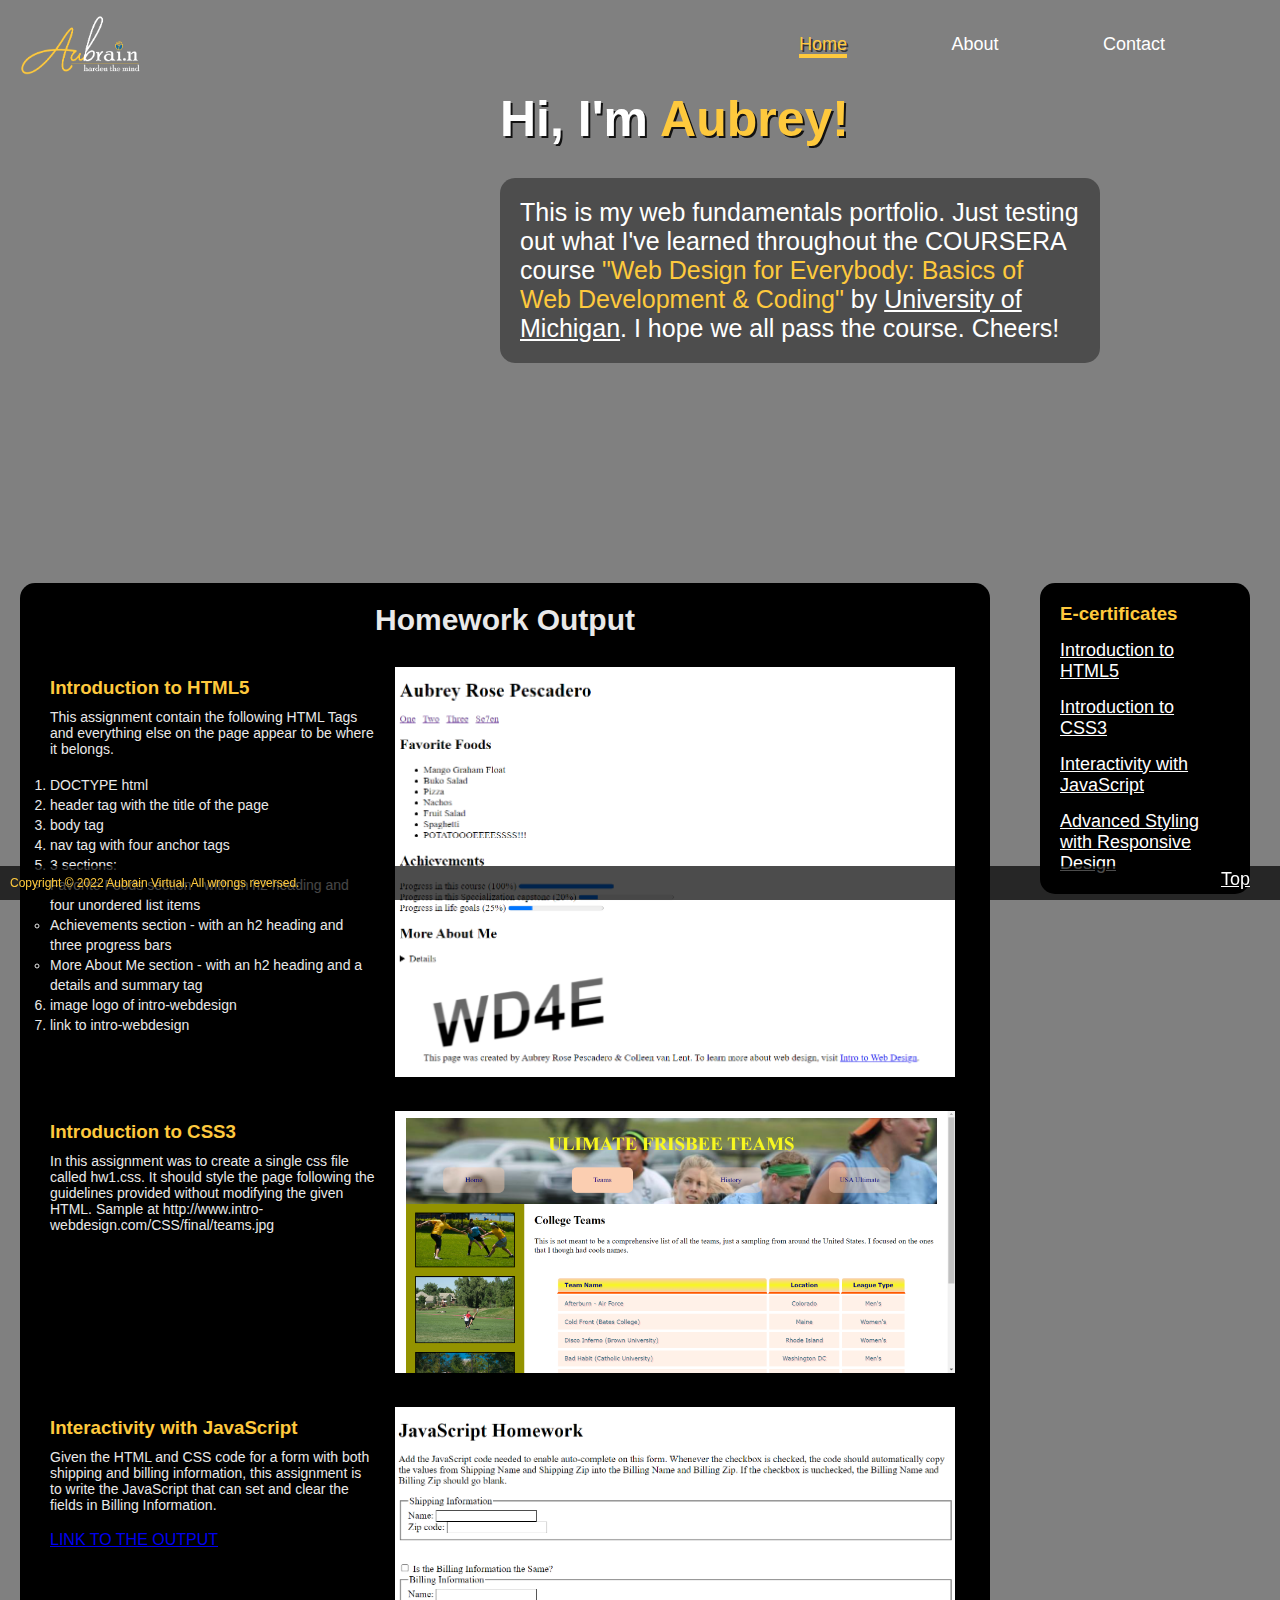
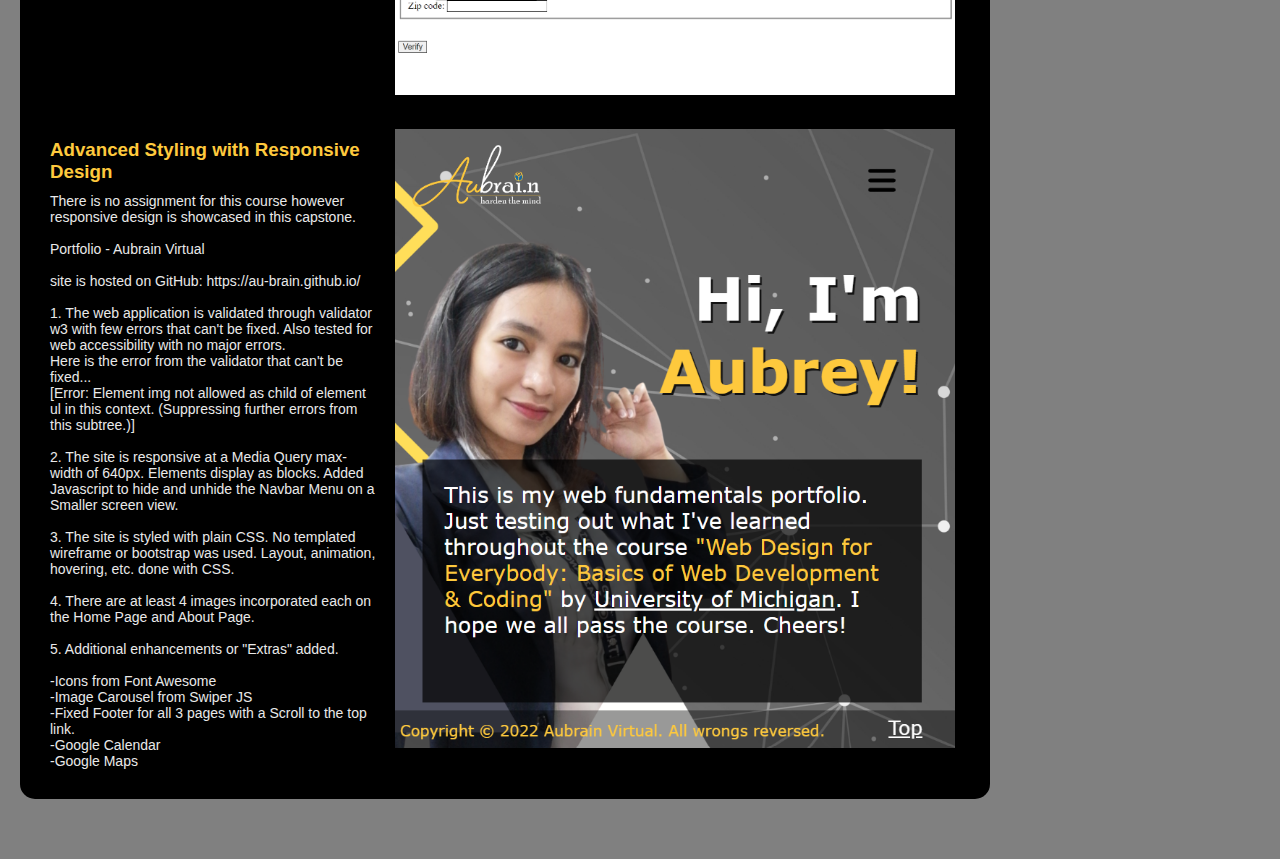
==== commit 78aa9e6e: "Add files via upload" ====
--- a/index.html
+++ b/index.html
@@ -93,6 +93,7 @@
               <div class ="course-col1">
                 <h3>Interactivity with JavaScript</h3>
                 <p>Given the HTML and CSS code for a form with both shipping and billing information, this assignment is to write the JavaScript that can set and clear the fields in Billing Information.</p>
+                <br><a href="https://coursera-assessments.s3.amazonaws.com/assessments/1669711133398/b605bf3b-69a0-4af1-b9de-13e98ffbadae/Homework.html" target="_blank" title="Javascript Homework">LINK TO THE OUTPUT</a>
               </div>
               <div class ="course-col2">
                 <img src="Images/course-3.png" alt="Interactivity with JavaScript Homework" title="Course 3 Homework Output">
@@ -105,7 +106,35 @@
             <div class = "row">
               <div class ="course-col1">
                 <h3>Advanced Styling with Responsive Design</h3>
-                <p>There is no assignment for this course however responsive design is showcased in this capstone.</p>
+                <p>There is no assignment for this course however 
+                  responsive design is showcased in this capstone. <br><br>
+                  Portfolio - Aubrain Virtual <br><br>
+                  site is hosted on GitHub: https://au-brain.github.io/ <br><br>
+                  
+                  1. The web application is validated through validator w3 with few errors that can't be fixed. Also tested for web accessibility with no major errors. <br>
+                  
+                  Here is the error from the validator that can't be fixed... <br>
+                   [Error: Element img not allowed as child of element ul in this context. (Suppressing further errors from this subtree.)] <br><br>
+                  
+                  2. The site is responsive at a Media Query max-width of 640px. Elements display as blocks. Added Javascript to hide and unhide the Navbar Menu on a Smaller screen view. <br><br>
+                  
+                  3. The site is styled with plain CSS. No templated wireframe or bootstrap was used. Layout, animation, hovering, etc. done with CSS. <br><br>
+                  
+                  4. There are at least 4 images incorporated each on the Home Page and About Page. <br><br>
+                  
+                  5. Additional enhancements or "Extras" added. <br><br>
+                  -Icons from Font Awesome  <br>
+                  -Image Carousel from Swiper JS <br>
+                  -Fixed Footer for all 3 pages with a Scroll to the top link. <br>
+                  -Google Calendar <br>
+                  -Google Maps
+                
+                
+                
+                
+                
+                
+                </p>
               </div>
               <div class ="course-col2">
                 <img src="Images/course-4.png" alt="Advanced Styling with Responsive Design Capstone" title="Course 4 Homework Output">
@@ -141,18 +170,5 @@
     <p>Copyright © 2022 Aubrain Virtual. All wrongs reversed.</p>
     <a href="#main-header">Top</a>
   </footer>
-
- <script src="Javascript/main.js"></script>
- <!-- Free website background music player from www.soundimage.eu START //-->
-<script id="player_type" language="javascript" type="text/javascript"> 
-  var player_id=2; 
-  var soundimage_player_start = 1; 
-  document.write('<div id="soundimage_holder'+player_id+'" align="center">');
-  document.write('<div id="soundimage_player_main'+player_id+'"></div>'); 
-  document.write('<a id="soundimage_player_links'+player_id+'" href="http://www.soundimage.eu/" target="_blank" title="Royalty Free Music">Royalty Free Music</a>');
-  </script> 
-  <script id="player_script" src="http://www.soundimage.pl/freemusic/soundimage_player_en2.js" language="javascript" type="text/javascript"></script> 
-  </div>
-  <!-- Free website background music player from www.soundimage.eu END //-->
 </body>
 </html>